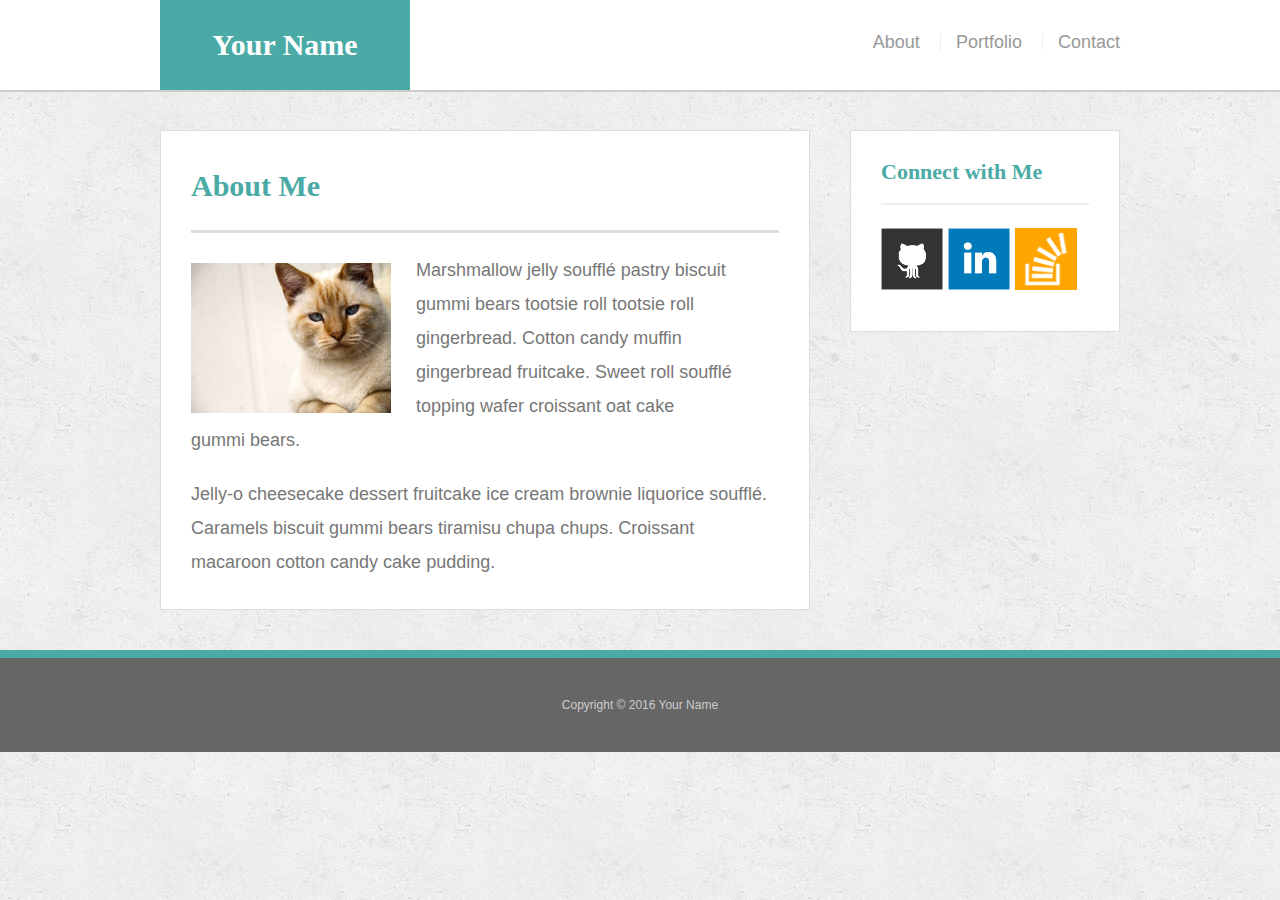
==== index.html @ ec45d20b "basic portfolio solution" ====
<!doctype html>
<html lang="en-us">

<head>
  <meta charset="UTF-8">
  <title>About | Your Name</title>
  <link rel="stylesheet" type="text/css" href="assets/css/reset.css">
  <link rel="stylesheet" type="text/css" href="assets/css/style.css">
</head>

<body>

  <header id="masthead">
    <div class="container">
      <a href="index.html" id="logo">Your Name</a>
      <nav>
        <a href="index.html">About</a>
        <a href="portfolio.html">Portfolio</a>
        <a href="contact.html">Contact</a>
      </nav>
    </div>
  </header>

  <div id="main-container" class="container">
    <section class="main-section">
      <h1>About Me</h1>

      <img src="assets/images/cat.jpg" class="auth-image" alt="Your Name">

      <p>Marshmallow jelly souffl&eacute; pastry biscuit gummi bears tootsie roll tootsie roll gingerbread. Cotton candy muffin gingerbread fruitcake. Sweet roll souffl&eacute; topping wafer croissant oat cake gummi&nbsp;bears.</p>

      <p>Jelly-o cheesecake dessert fruitcake ice cream brownie liquorice souffl&eacute;. Caramels biscuit gummi bears tiramisu chupa chups. Croissant macaroon cotton candy cake pudding.</p>

    </section>

    <section class="sidebar">
      <div id="connect">
        <h2>Connect with Me</h2>

        <a href="#"><img src="assets/images/github-128.png" class="social" alt="GitHub" /></a>
        <a href="#"><img src="assets/images/linkedin-128.png" class="social" alt="LinkedIn" /></a>
        <a href="#"><img src="assets/images/stackoverflow-128.png" class="social" alt="Stack Overflow" /></a>
      </div>
    </section>
  </div>

  <footer>
    <div class="container">
      Copyright &copy; 2016 Your Name
    </div>
  </footer>
</body>

</html>
---- assets/css/style.css ----
body {
  font-family: Arial, "Helvetica Neue", Helvetica, sans-serif;
  font-size: 18px;
  line-height: 34px;
  color: #777;
  background: url("../images/concrete_seamless.png");
}

* {
  box-sizing: border-box;
}

/* general */

.container {
  width: 100%;
  max-width: 960px;
  margin: 0 auto;
  clear: both;
}

h1,
h2,
h3,
p {
  margin-bottom: 20px;
}

p:last-child {
  margin-bottom: 0;
}

h1,
h2,
h3 {
  font-family: Georgia, Times, "Times New Roman", serif;
  font-weight: 700;
  color: #4aaaa5;
}

h1 {
  padding-bottom: 20px;
  font-size: 30px;
  line-height: 49px;
  border-bottom: 3px solid #ddd;
}

h2,
h3 {
  font-size: 22px;
}

/* header */

#masthead {
  position: fixed;
  z-index: 99;
  width: 100%;
  margin: 0 0 30px;
  overflow: auto;
  color: #fff;
  background: #fff;
  border-bottom: 2px solid #ccc;
}

#logo {
  float: left;
  width: 250px;
  height: 90px;
  font-family: Georgia, Times, "Times New Roman", serif;
  font-size: 30px;
  font-weight: 700;
  line-height: 90px;
  color: #fff;
  text-align: center;
  text-decoration: none;
  background: #4aaaa5;
}

nav {
  float: right;
  margin-top: 25px;
}

nav a {
  display: inline-block;
  padding-left: 15px;
  margin-left: 15px;
  line-height: 18px;
  color: #999;
  text-decoration: none;
  border-left: 1px solid #efefef;
}

nav a:first-child {
  border-left: 0 none;
}

/* footer */

footer {
  padding: 30px 0;
  clear: both;
  font-size: 12px;
  color: #fff;
  color: #ccc;
  text-align: center;
  background: #666;
  border-top: 8px solid #4aaaa5;
}

/* sidebar */

.sidebar {
  float: right;
  width: 100%;
  max-width: 270px;
  padding: 30px;
  margin-bottom: 20px;
  background: #fff;
  border: 1px solid #ddd;
}

h3,
.sidebar h2 {
  padding-bottom: 20px;
  margin-bottom: 15px;
  line-height: 22px;
  border-bottom: 2px solid #eee;
}

.social {
  width: 62px;
  height: 62px;
  margin-top: 8px;
  margin-right: 5px;
}

.social:last-child {
  margin-right: 0;
}

/* main */

#main-container {
  padding-top: 130px;
}

.main-section {
  float: left;
  width: 100%;
  max-width: 650px;
  padding: 30px;
  margin: 0 0 40px;
  background: #fff;
  border: 1px solid #ddd;
}

/* portfolio page */

.work {
  position: relative;
  float: left;
  width: 274px;
  margin: 20px 0 25px;
  overflow: auto;
}

.work:nth-child(even) {
  margin-right: 40px;
}

.work img {
  width: 100%;
  border: 0 none;
  opacity: 0.8;
}

.work h3 {
  position: absolute;
  bottom: 20px;
  width: 100%;
  padding: 15px;
  margin-bottom: 0;
  font-weight: 300;
  line-height: 30px;
  color: #fff;
  text-align: center;
  background: #4aaaa5;
  border-bottom: 0;
}

.auth-image {
  float: left;
  width: 200px;
  height: auto;
  margin-top: 10px;
  margin-right: 25px;
}

/* contact page */

#contact-form ul {
  margin-bottom: 20px;
}

#contact-form li {
  margin-bottom: 10px;
}

label,
input[type=text],
input[type=email],
textarea {
  display: block;
  width: 100%;
}

input[type=text],
input[type=email],
textarea {
  height: 35px;
  padding: 0 10px;
  font-size: 14px;
  border: 1px solid #ddd;
}

textarea {
  height: 200px;
}

input[type=submit] {
  padding: 10px 30px;
  font-size: 18px;
  color: #fff;
  cursor: pointer;
  background: #4aaaa5;
  border: 0 none;
}
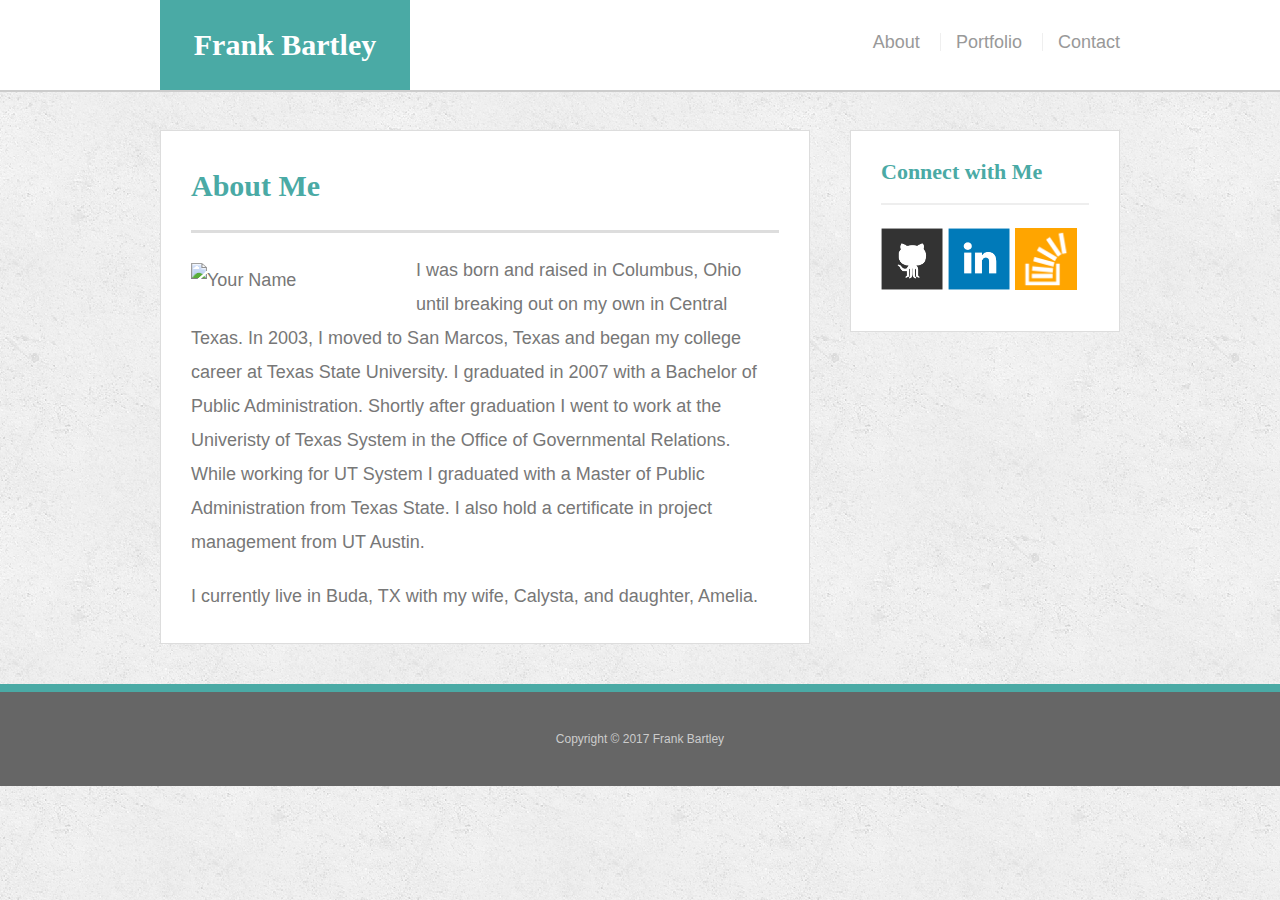
==== commit bb69cf6f: "customization and media query added" ====
--- a/index.html
+++ b/index.html
@@ -3,7 +3,8 @@
 
 <head>
   <meta charset="UTF-8">
-  <title>About | Your Name</title>
+  <meta name="viewport" content="width=device-width, initial-scale=1">
+  <title>About | Frank Bartley</title>
   <link rel="stylesheet" type="text/css" href="assets/css/reset.css">
   <link rel="stylesheet" type="text/css" href="assets/css/style.css">
 </head>
@@ -12,7 +13,7 @@
 
   <header id="masthead">
     <div class="container">
-      <a href="index.html" id="logo">Your Name</a>
+      <a href="index.html" id="logo">Frank Bartley</a>
       <nav>
         <a href="index.html">About</a>
         <a href="portfolio.html">Portfolio</a>
@@ -25,11 +26,11 @@
     <section class="main-section">
       <h1>About Me</h1>
 
-      <img src="assets/images/cat.jpg" class="auth-image" alt="Your Name">
+      <img src="assets/images/profile.jpg" class="auth-image" alt="Your Name">
 
-      <p>Marshmallow jelly souffl&eacute; pastry biscuit gummi bears tootsie roll tootsie roll gingerbread. Cotton candy muffin gingerbread fruitcake. Sweet roll souffl&eacute; topping wafer croissant oat cake gummi&nbsp;bears.</p>
+      <p>I was born and raised in Columbus, Ohio until breaking out on my own in Central Texas. In 2003, I moved to San Marcos, Texas and began my college career at Texas State University. I graduated in 2007 with a Bachelor of Public Administration. Shortly after graduation I went to work at the Univeristy of Texas System in the Office of Governmental Relations. While working for UT System I graduated with a Master of Public Administration from Texas State. I also hold a certificate in project management from UT Austin. </p>
 
-      <p>Jelly-o cheesecake dessert fruitcake ice cream brownie liquorice souffl&eacute;. Caramels biscuit gummi bears tiramisu chupa chups. Croissant macaroon cotton candy cake pudding.</p>
+      <p>I currently live in Buda, TX with my wife, Calysta, and daughter, Amelia.</p>
 
     </section>
 
@@ -37,16 +38,16 @@
       <div id="connect">
         <h2>Connect with Me</h2>
 
-        <a href="#"><img src="assets/images/github-128.png" class="social" alt="GitHub" /></a>
-        <a href="#"><img src="assets/images/linkedin-128.png" class="social" alt="LinkedIn" /></a>
-        <a href="#"><img src="assets/images/stackoverflow-128.png" class="social" alt="Stack Overflow" /></a>
+        <a href="https://github.com/bartleyf" target="_blank"><img src="assets/images/github-128.png" class="social" alt="GitHub" /></a>
+        <a href="https://www.linkedin.com/in/frankbartley/" target="_blank"><img src="assets/images/linkedin-128.png" class="social" alt="LinkedIn" /></a>
+        <a href="https://stackoverflow.com/users/8785002/f-bartley" target="_blank"><img src="assets/images/stackoverflow-128.png" class="social" alt="Stack Overflow" /></a>
       </div>
     </section>
   </div>
 
   <footer>
     <div class="container">
-      Copyright &copy; 2016 Your Name
+      Copyright &copy; 2017 Frank Bartley
     </div>
   </footer>
 </body>
--- a/assets/css/style.css
+++ b/assets/css/style.css
@@ -237,3 +237,12 @@
   background: #4aaaa5;
   border: 0 none;
 }
+
+@media screen and (max-width: 768px) {
+  body {
+    background-color: #333;
+  }
+  .wrapper {
+    width: 600px;
+  }
+}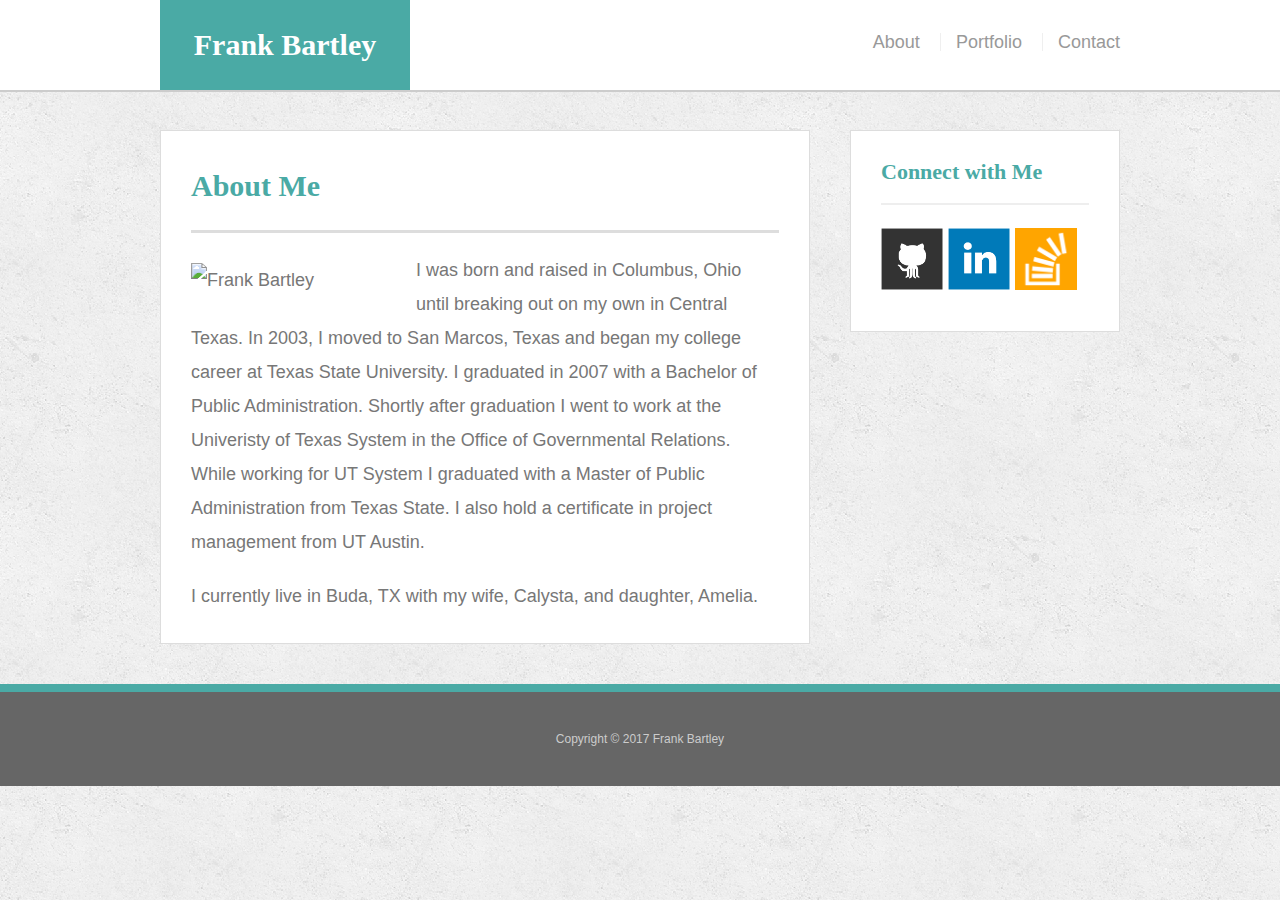
==== commit 2007ddfa: "images" ====
--- a/index.html
+++ b/index.html
@@ -26,7 +26,7 @@
     <section class="main-section">
       <h1>About Me</h1>
 
-      <img src="assets/images/profile.jpg" class="auth-image" alt="Your Name">
+      <img src="assets/images/profile.jpg" class="auth-image" alt="Frank Bartley">
 
       <p>I was born and raised in Columbus, Ohio until breaking out on my own in Central Texas. In 2003, I moved to San Marcos, Texas and began my college career at Texas State University. I graduated in 2007 with a Bachelor of Public Administration. Shortly after graduation I went to work at the Univeristy of Texas System in the Office of Governmental Relations. While working for UT System I graduated with a Master of Public Administration from Texas State. I also hold a certificate in project management from UT Austin. </p>
 
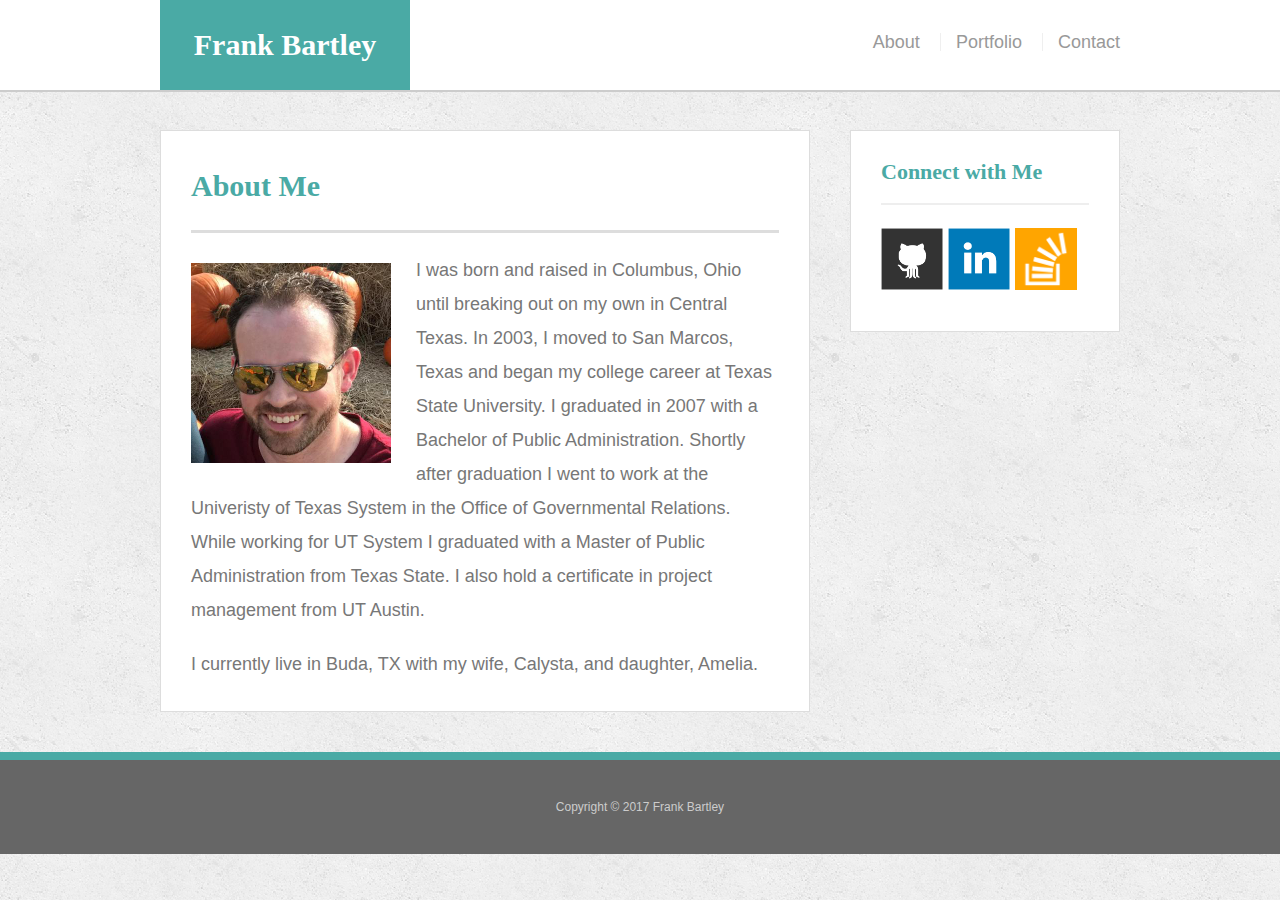
==== commit 7086ff1a: "profile" ====
--- a/index.html
+++ b/index.html
@@ -26,7 +26,7 @@
     <section class="main-section">
       <h1>About Me</h1>
 
-      <img src="assets/images/profile.jpg" class="auth-image" alt="Frank Bartley">
+      <img src="assets/images/Profile.jpg" class="auth-image" alt="Frank Bartley">
 
       <p>I was born and raised in Columbus, Ohio until breaking out on my own in Central Texas. In 2003, I moved to San Marcos, Texas and began my college career at Texas State University. I graduated in 2007 with a Bachelor of Public Administration. Shortly after graduation I went to work at the Univeristy of Texas System in the Office of Governmental Relations. While working for UT System I graduated with a Master of Public Administration from Texas State. I also hold a certificate in project management from UT Austin. </p>
 
